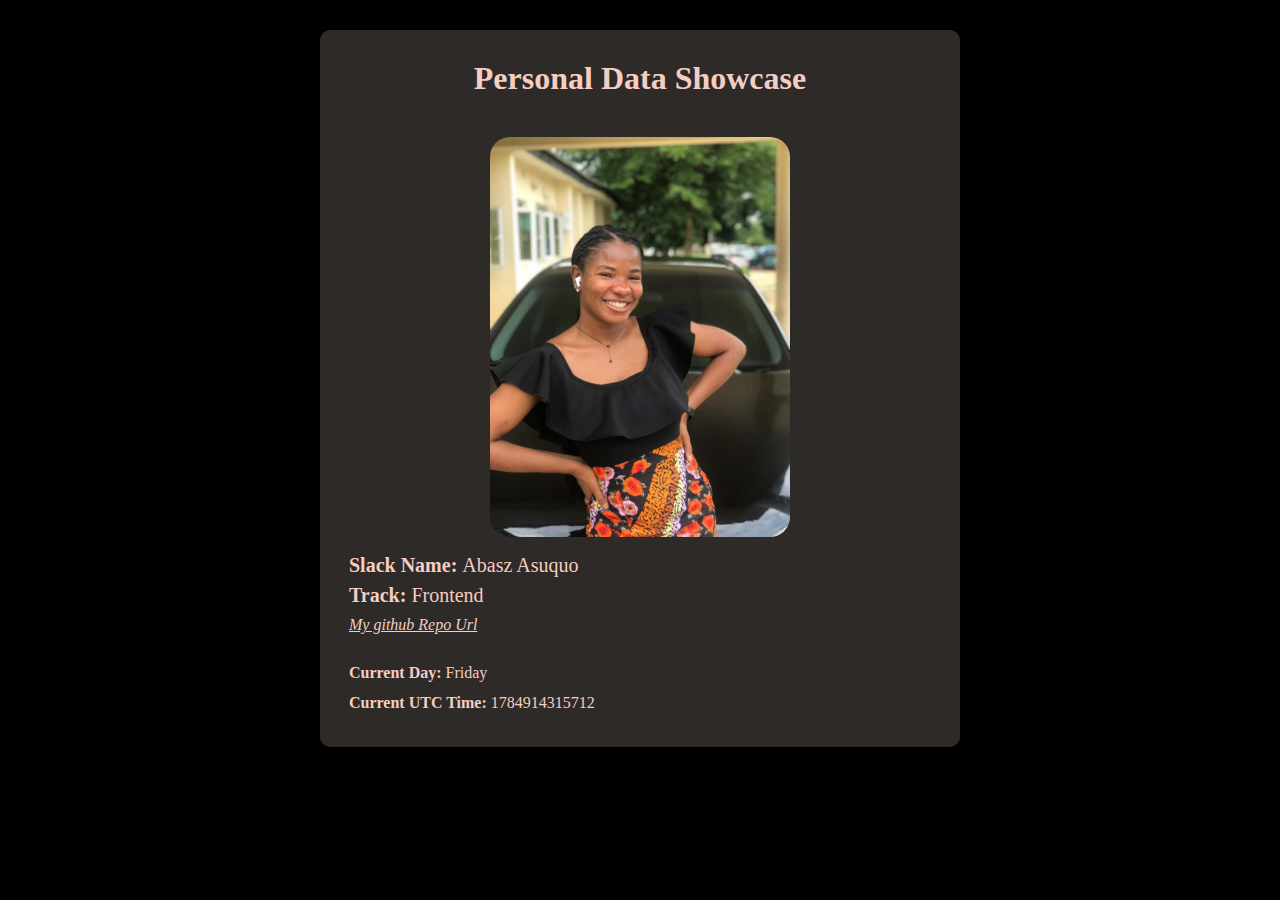
==== index.html @ 2fc05ae7 "chages made" ====
<!DOCTYPE html>
<html lang="en">
<head>
    <meta charset="UTF-8">
    <meta name="viewport" content="width=device-width, initial-scale=1.0">
    <title>Abasz Data</title>
    <link rel="stylesheet" href="./style.css">
</head>
<body>

    <main>

        <h1>Personal Data Showcase</h1>

    <div class="image">
            <img src="/img/my pictue 4.jpg" alt="Abasz" data-testid="slackDisplayImage">
    </div>

    <div class="slack-info">
        <h2 data-testid="slackUserName"> Slack Name: <span>Abasz Asuquo</span></h2>
        <h5 data-testid="myTrack"> Track: <span id="My-track">Frontend</span></h5>
        <!-- <a href="https://github.com/kponky"data-testid = ""></a> -->
        <a href="https://github.com/kponky" data-testid="githubURL">My github Repo Url</a>
    </div>
        
        <div class="date-time">
        <p data-testid = " currentDayOfTheWeek:">Current Day: <span id="Current-day-Val"></span></p>
        <p data-testid = "currentUTCTime:"> Current UTC Time: <span id="current-utc-time-val"></span></p>
        </div>
   
      </main>











    <!-- <section>
        <div class="text">
            <h1>Personal Data Showcase</h1>
        </div>

        <div class="img-text">

            <h1>Slack Name: <strong> Abasz</strong></h1>

            <div class="img">
                <img src="/img/my pictue 4.jpg" alt="">
            </div>


       
        
        <div class="data-test">
            <p data-testid = ""> currentDayOfTheWeek:</p>
            <p data-testid = "">currentUTCTime:</p>
        </div>

        <div class="track">
           
            <h5> Track: Frontend Development</h5>
            <a href=""></a>
        </div>
        
        
    </div>

    </section> -->

       




   
  <script src="/script.js"></script>
</body>
</html>
---- style.css ----
*{
    margin: 0;
    padding: 0;
    box-sizing: border-box;
}

body{
    background-color: #000;
}



main{

    background-color: rgb(45, 42, 39);
    text-align: center;
    color: rgb(244, 205, 195);
    height: fit-content;
   width: 50%;
   margin-left: auto;
   margin-right: auto;
   margin-top: 30px;
   padding: 20px;
   margin-bottom: 20px;
   border-radius: 10px;
}

h1{
    padding: 10px;


}


h2, h5{
    font-size: 20px;
}

p{
    font-weight: 700;

}

span{
    font-weight: 500;
}


img{
    width: 80%;
    height: 80%;
}

a{
    /* text-decoration: none; */
font-style: italic;
    color: rgb(244, 205, 195);
}

.image img{
    width: 50%;
    height: 40%;
    margin-top: 30px;
    border-radius: 20px;
}

.slack-info, .date-time{
    text-align: left;
    padding: 9px;
    line-height: 30px;
}



/* 
.text{
    background: #e8dddd;
    margin-left: auto;
    margin-right: auto;
    width: 70%;
    margin-top:40px ;
    color: #000;
    text-align: center;
    padding: 20px;
} */



/* .img-text{
    background-color: rgb(45, 42, 39);
    text-align: center;
    color: aliceblue;
    height: 490px;
   width: 50%;
   margin-left: auto;
   margin-right: auto;
   margin-top: 30px;
   padding: 20px;
   margin-bottom: 20px;
   border-radius: 10px;

   

} */

/* .img-text h1{
    padding: 10px;
    text-align:left;
    color:#e8dddd
} */

/* .img-text img{
    width: 40%;
    height: 40%;
} */

/* .img-text .data-test, .track{
    text-align: left;
    padding: 10px;
    font-size: 18px;
} */

/* .img-text .track{
    margin-bottom: 20px;
    font-size: 18px;

   
} */
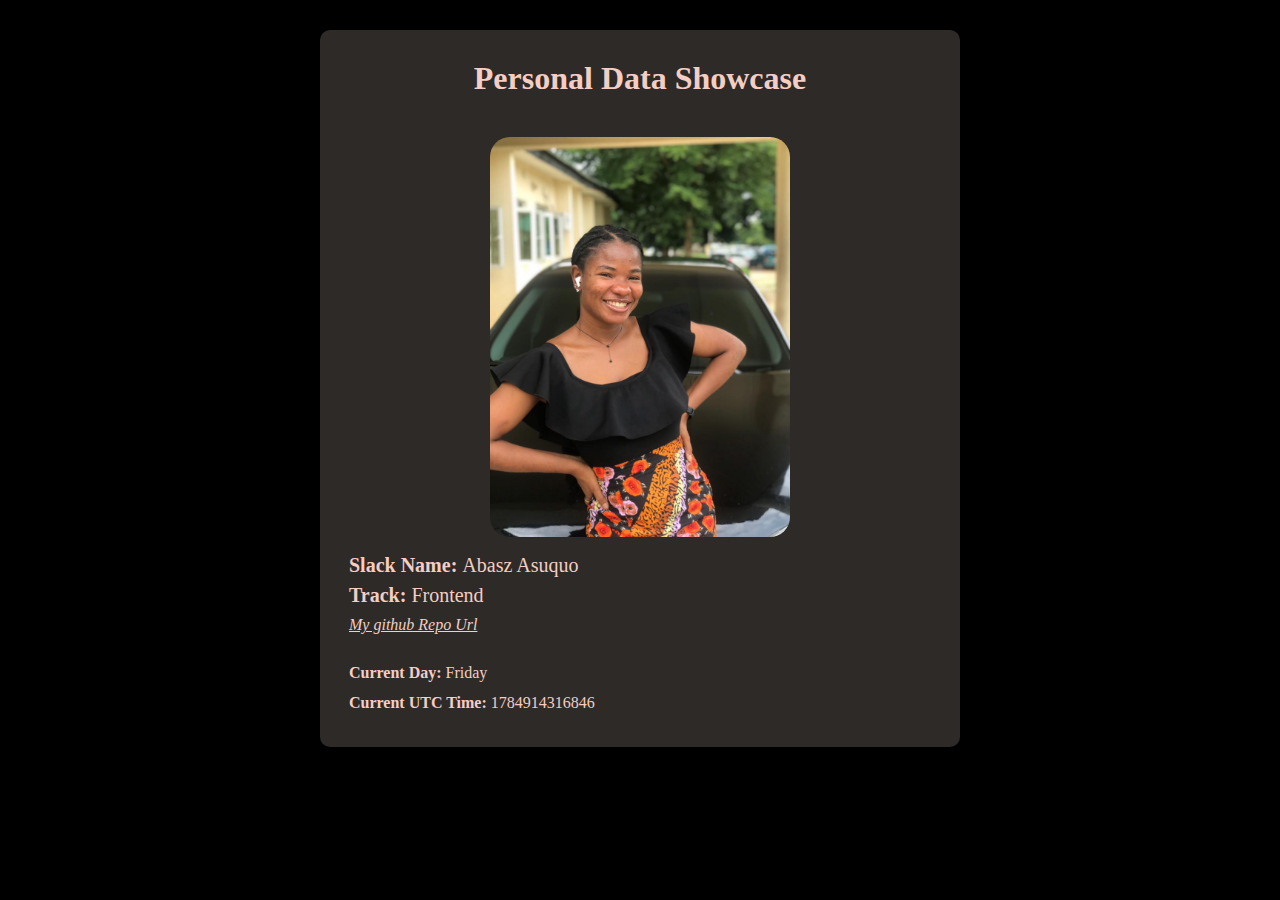
==== commit 27121281: "chaged" ====
--- a/index.html
+++ b/index.html
@@ -20,7 +20,7 @@
         <h2 data-testid="slackUserName"> Slack Name: <span>Abasz Asuquo</span></h2>
         <h5 data-testid="myTrack"> Track: <span id="My-track">Frontend</span></h5>
         <!-- <a href="https://github.com/kponky"data-testid = ""></a> -->
-        <a href="https://github.com/kponky" data-testid="githubURL">My github Repo Url</a>
+        <a href="https://github.com/kponky/Personal_showcase_data" data-testid="githubURL">My github Repo Url</a>
     </div>
         
         <div class="date-time">
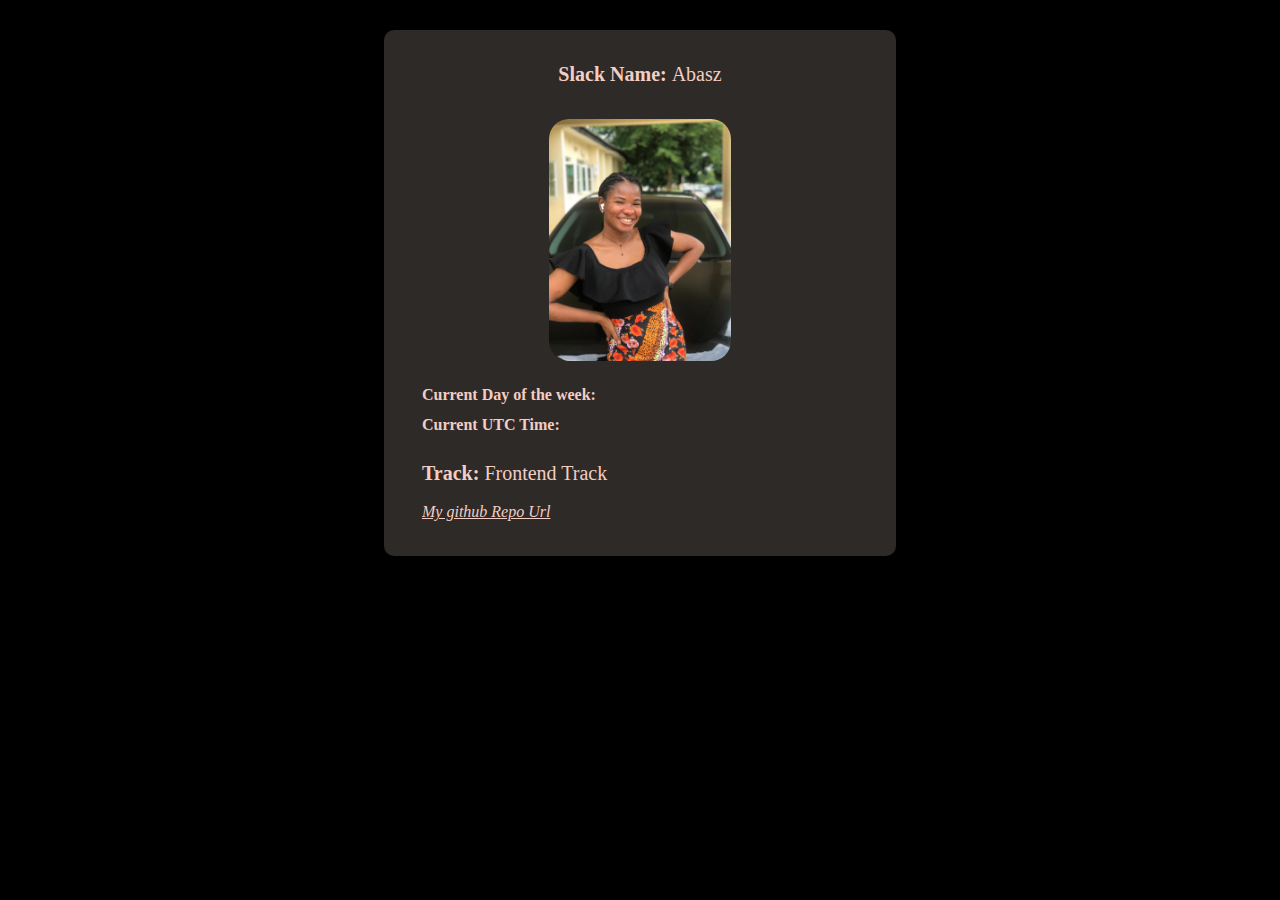
==== commit f2c9d076: "update" ====
--- a/index.html
+++ b/index.html
@@ -10,23 +10,27 @@
 
     <main>
 
-        <h1>Personal Data Showcase</h1>
+
+        <div class="slack-info">
+       
+        
+        <h2 data-testid="slackUserName"> Slack Name: <span>Abasz</span></h2>
+
 
     <div class="image">
-            <img src="/img/my pictue 4.jpg" alt="Abasz" data-testid="slackDisplayImage">
+            <img src="/img/my pictue 4.jpg" alt="" data-testid="slackDisplayImage">
     </div>
 
-    <div class="slack-info">
-        <h2 data-testid="slackUserName"> Slack Name: <span>Abasz Asuquo</span></h2>
-        <h5 data-testid="myTrack"> Track: <span id="My-track">Frontend</span></h5>
-        <!-- <a href="https://github.com/kponky"data-testid = ""></a> -->
+    <div class="date-time">
+        <p data-testid = "currentDayOfTheWeek:">Current Day of the week: <span id="Current-day-Value"></span></p>
+        <p data-testid = "currentUTCTime:"> Current UTC Time: <span id="current-utc-time-value"></span></p>
+        </div>
+
+        <h5 data-testid="myTrack"> Track: <span id="My-track">Frontend Track</span></h5>
         <a href="https://github.com/kponky/Personal_showcase_data" data-testid="githubURL">My github Repo Url</a>
     </div>
         
-        <div class="date-time">
-        <p data-testid = " currentDayOfTheWeek:">Current Day: <span id="Current-day-Val"></span></p>
-        <p data-testid = "currentUTCTime:"> Current UTC Time: <span id="current-utc-time-val"></span></p>
-        </div>
+     
    
       </main>
 
@@ -40,38 +44,6 @@
 
 
 
-    <!-- <section>
-        <div class="text">
-            <h1>Personal Data Showcase</h1>
-        </div>
-
-        <div class="img-text">
-
-            <h1>Slack Name: <strong> Abasz</strong></h1>
-
-            <div class="img">
-                <img src="/img/my pictue 4.jpg" alt="">
-            </div>
-
-
-       
-        
-        <div class="data-test">
-            <p data-testid = ""> currentDayOfTheWeek:</p>
-            <p data-testid = "">currentUTCTime:</p>
-        </div>
-
-        <div class="track">
-           
-            <h5> Track: Frontend Development</h5>
-            <a href=""></a>
-        </div>
-        
-        
-    </div>
-
-    </section> -->
-
        
 
 
--- a/style.css
+++ b/style.css
@@ -16,7 +16,7 @@
     text-align: center;
     color: rgb(244, 205, 195);
     height: fit-content;
-   width: 50%;
+   width: 40%;
    margin-left: auto;
    margin-right: auto;
    margin-top: 30px;
@@ -35,6 +35,9 @@
 h2, h5{
     font-size: 20px;
 }
+h2{
+    text-align: center;
+}
 
 p{
     font-weight: 700;
@@ -47,8 +50,8 @@
 
 
 img{
-    width: 80%;
-    height: 80%;
+    width: 50%;
+    height: 50%;
 }
 
 a{
@@ -57,17 +60,24 @@
     color: rgb(244, 205, 195);
 }
 
+.image{
+    /* border-radius: 50%; */
+    /* background: #000; */
+    text-align: center;
+}
+
 .image img{
-    width: 50%;
-    height: 40%;
+    width: 40%;
+    height: 30%;
     margin-top: 30px;
     border-radius: 20px;
 }
 
-.slack-info, .date-time{
+.slack-info, .date-time, h5, a{
     text-align: left;
     padding: 9px;
     line-height: 30px;
+
 }
 
 
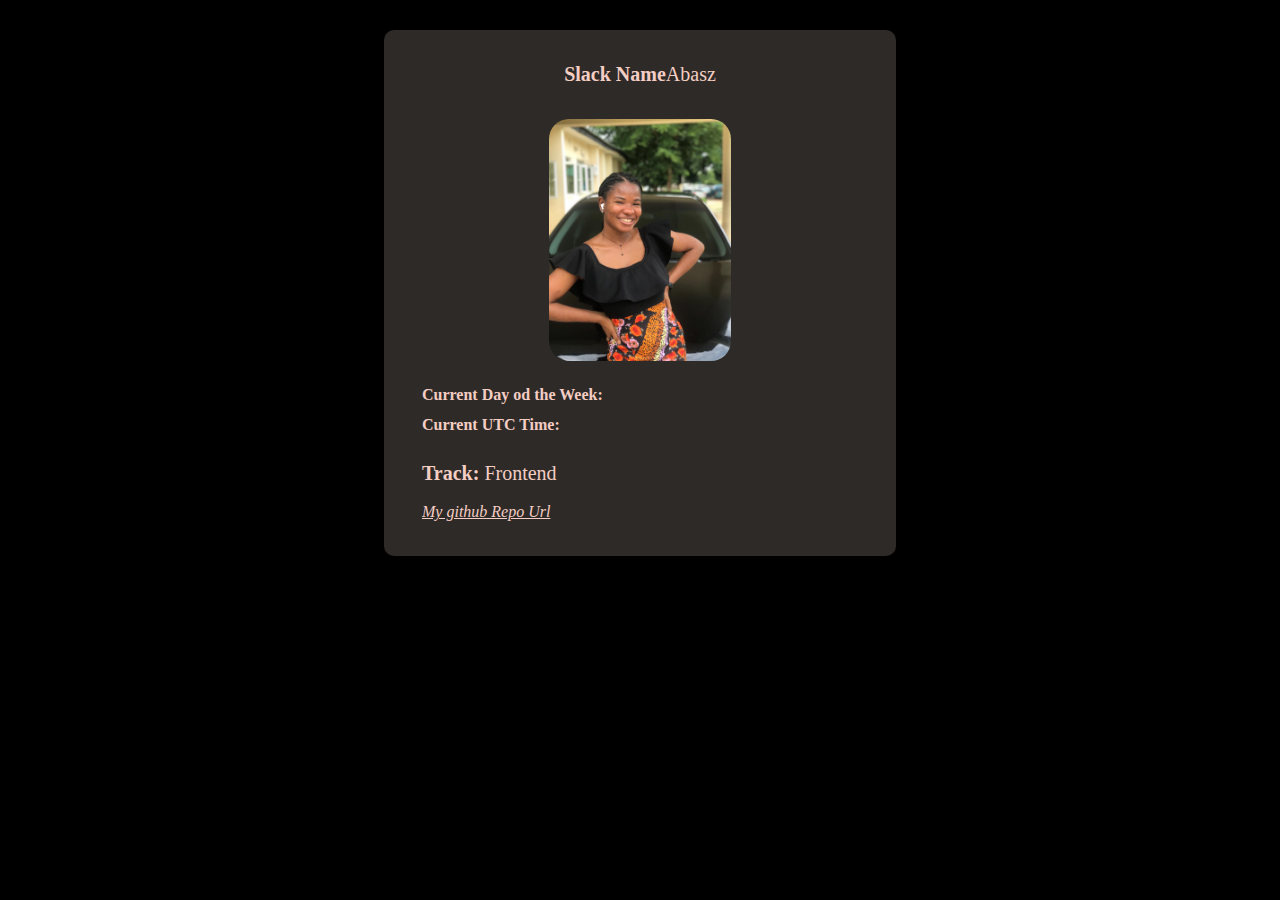
==== commit c4fa9fcf: "chnged" ====
--- a/index.html
+++ b/index.html
@@ -14,19 +14,19 @@
         <div class="slack-info">
        
         
-        <h2 data-testid="slackUserName"> Slack Name: <span>Abasz</span></h2>
+        <h2>Slack Name<span  data-testid="slackUserName">Abasz</span></h2>
 
 
     <div class="image">
-            <img src="/img/my pictue 4.jpg" alt="" data-testid="slackDisplayImage">
+            <img src="/img/my pictue 4.jpg" alt="Abasz-profile" data-testid="slackDisplayImage">
     </div>
 
     <div class="date-time">
-        <p data-testid = "currentDayOfTheWeek:">Current Day of the week: <span id="Current-day-Value"></span></p>
-        <p data-testid = "currentUTCTime:"> Current UTC Time: <span id="current-utc-time-value"></span></p>
+        <p>Current Day od the Week: <span id="Current-day-Value" data-testid = "currentDayOfTheWeek:"></span></p>
+        <p>Current UTC Time: <span id="current-utc-time-value" data-testid = "currentUTCTime:"></span></p>
         </div>
 
-        <h5 data-testid="myTrack"> Track: <span id="My-track">Frontend Track</span></h5>
+        <h5>Track: <span id="My-track"  data-testid="myTrack">Frontend</span></h5>
         <a href="https://github.com/kponky/Personal_showcase_data" data-testid="githubURL">My github Repo Url</a>
     </div>
         
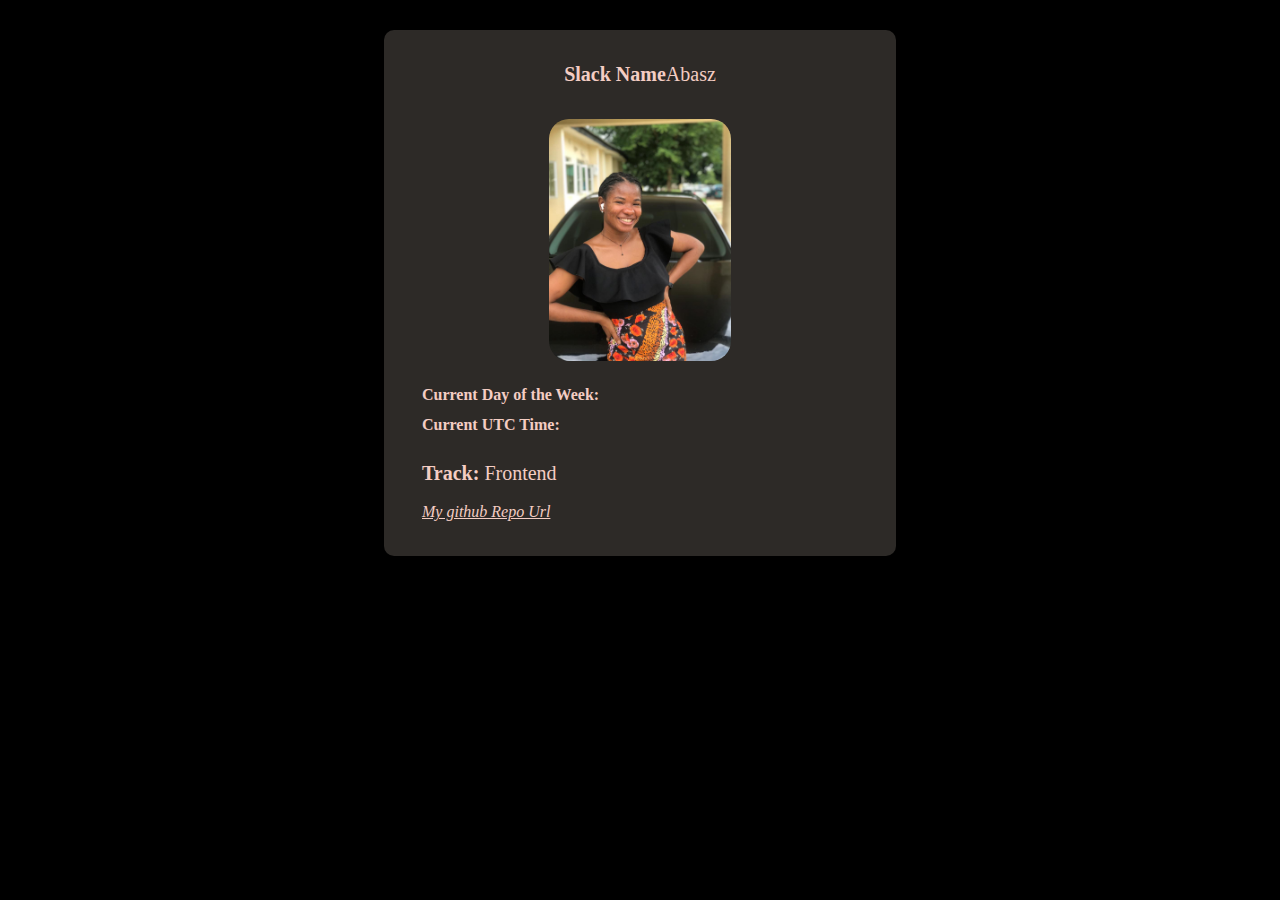
==== commit 44dcc835: "commit" ====
--- a/index.html
+++ b/index.html
@@ -10,27 +10,22 @@
 
     <main>
 
-
         <div class="slack-info">
        
-        
         <h2>Slack Name<span  data-testid="slackUserName">Abasz</span></h2>
-
 
     <div class="image">
             <img src="/img/my pictue 4.jpg" alt="Abasz-profile" data-testid="slackDisplayImage">
     </div>
 
     <div class="date-time">
-        <p>Current Day od the Week: <span id="Current-day-Value" data-testid = "currentDayOfTheWeek:"></span></p>
+        <p>Current Day of the Week: <span id="Current-day-Value" data-testid = "currentDayOfTheWeek:"></span></p>
         <p>Current UTC Time: <span id="current-utc-time-value" data-testid = "currentUTCTime:"></span></p>
         </div>
 
         <h5>Track: <span id="My-track"  data-testid="myTrack">Frontend</span></h5>
         <a href="https://github.com/kponky/Personal_showcase_data" data-testid="githubURL">My github Repo Url</a>
-    </div>
-        
-     
+    </div>    
    
       </main>
 
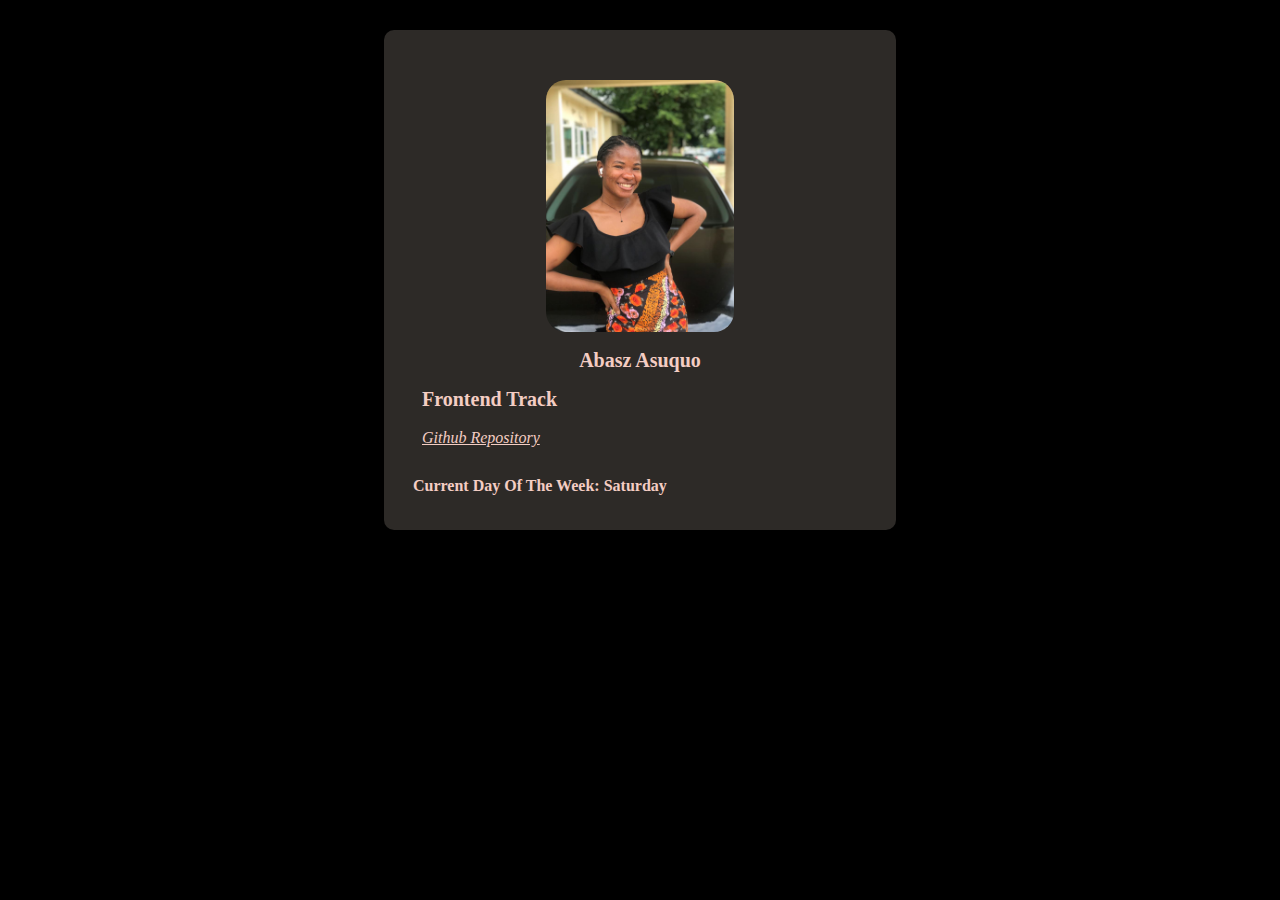
==== commit 4a787ce3: "index.html" ====
--- a/index.html
+++ b/index.html
@@ -4,47 +4,26 @@
     <meta charset="UTF-8">
     <meta name="viewport" content="width=device-width, initial-scale=1.0">
     <title>Abasz Data</title>
-    <link rel="stylesheet" href="./style.css">
+    <link rel="stylesheet" href="style.css">
 </head>
 <body>
-
     <main>
-
-        <div class="slack-info">
-       
-        <h2>Slack Name<span  data-testid="slackUserName">Abasz</span></h2>
-
     <div class="image">
-            <img src="/img/my pictue 4.jpg" alt="Abasz-profile" data-testid="slackDisplayImage">
+            <img src="/img/my pictue 4.jpg" alt="Abasz" data-testid="slackDisplayImage">
     </div>
-
-    <div class="date-time">
-        <p>Current Day of the Week: <span id="Current-day-Value" data-testid = "currentDayOfTheWeek:"></span></p>
-        <p>Current UTC Time: <span id="current-utc-time-value" data-testid = "currentUTCTime:"></span></p>
+    <div class="slack-info">
+        <h2 data-testid="slackUserName">Abasz Asuquo</h2>
+        <h5 data-testid="myTrack">Frontend Track</h5>
+        <a href="https://github.com/kponky/Personal_showcase_data" data-testid="githubURL">Github Repository</a>
+    </div>
+        <div class="date-time">
+        <p data-testid = "currentDayOfTheWeek">Current Day Of The Week: Saturday</p>
+        <p data-testid = "currentUTCTime"></p>
         </div>
-
-        <h5>Track: <span id="My-track"  data-testid="myTrack">Frontend</span></h5>
-        <a href="https://github.com/kponky/Personal_showcase_data" data-testid="githubURL">My github Repo Url</a>
-    </div>    
-   
-      </main>
-
-
-
-
-
-
-
-
-
-
-
-       
-
-
-
-
-   
-  <script src="/script.js"></script>
+   </main>
+  <script>
+const el= Date.now();
+   document.write("Current UTC Time:"+el);
+</script>
 </body>
 </html>